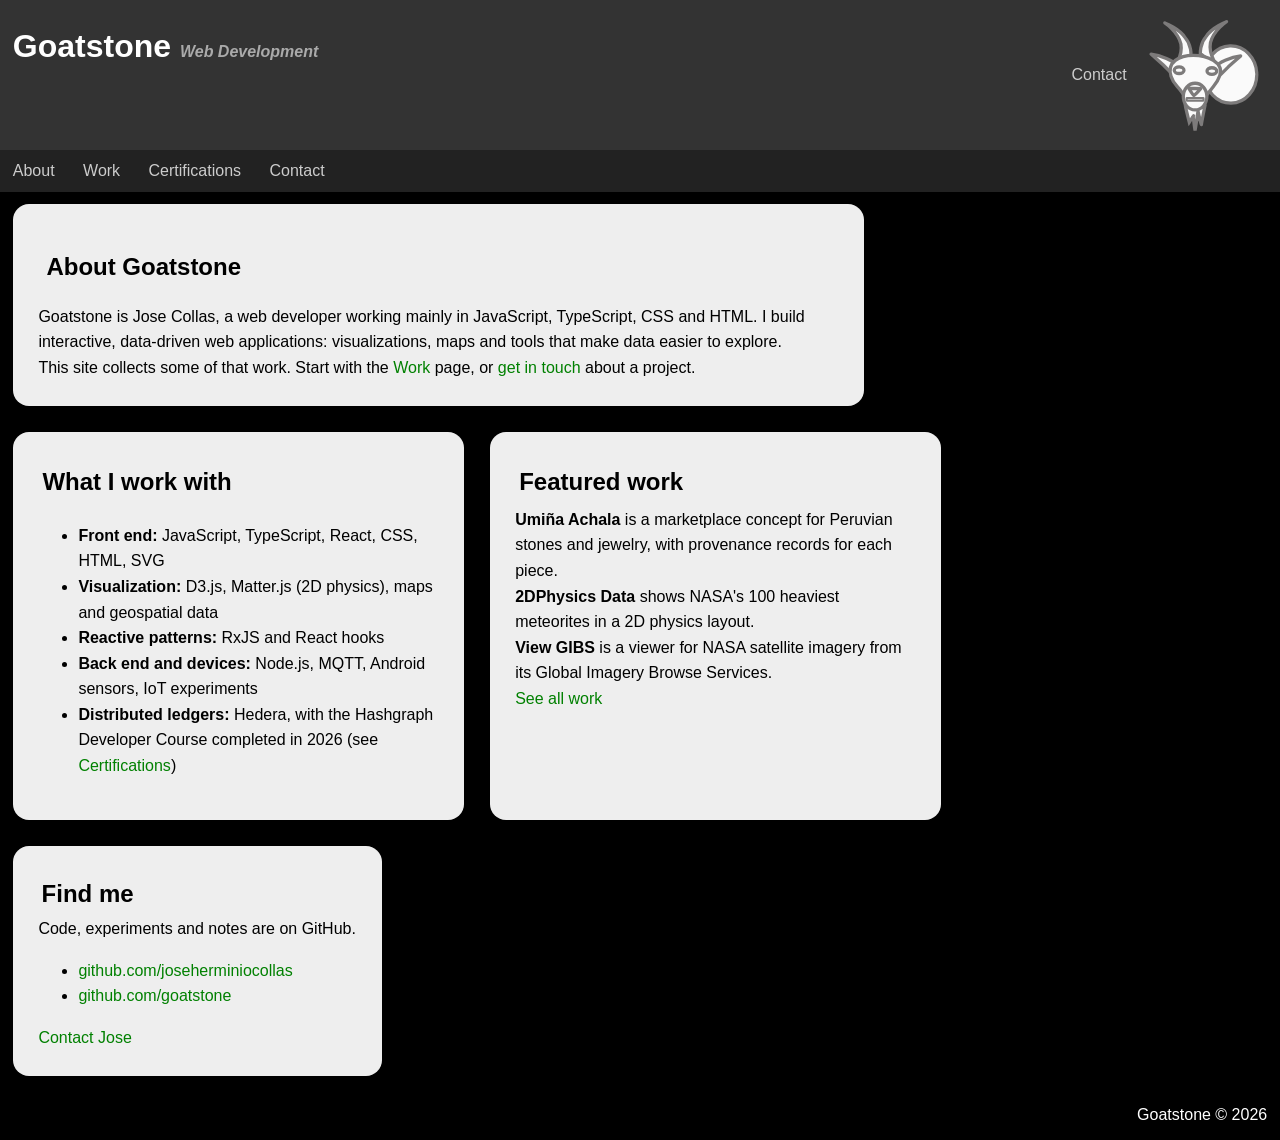
==== index.html @ e60c1b49 "Add Umiña Achala to work page and about page Co-Authored-By: Claude Sonnet 5.5 <noreply@anthropic.co" ====
<!doctype html>
<html lang="en">

<head>
  <meta charset="utf-8">
  <meta name="viewport" content="width=device-width, initial-scale=1">
  <title>Goatstone | Jose Collas, JavaScript &amp; Web Developer</title>
  <meta name="description" content="Goatstone is the web development portfolio of Jose Collas: JavaScript, CSS and HTML projects including data visualization and NASA satellite imagery viewers.">
  <meta name="author" content="Jose Collas">
  <link rel="canonical" href="https://goatstone.com/">
  <link rel="icon" type="image/png" href="images/favicon.png">

  <meta property="og:type" content="website">
  <meta property="og:site_name" content="Goatstone">
  <meta property="og:title" content="Goatstone | Jose Collas, JavaScript &amp; Web Developer">
  <meta property="og:description" content="Web development portfolio of Jose Collas: JavaScript, CSS and HTML projects.">
  <meta property="og:url" content="https://goatstone.com/">
  <meta property="og:image" content="https://goatstone.com/images/goat-head-5-25-2022.png">
  <meta name="twitter:card" content="summary">

  <script type="application/ld+json">
  {
    "@context": "https://schema.org",
    "@type": "Person",
    "name": "Jose Collas",
    "alternateName": "Goatstone",
    "url": "https://goatstone.com/",
    "image": "https://goatstone.com/images/goat-head-5-25-2022.png",
    "jobTitle": "Web Developer",
    "knowsAbout": ["JavaScript", "TypeScript", "CSS", "HTML", "React", "D3.js", "Data visualization", "Node.js", "Hedera"],
    "hasCredential": {
      "@type": "EducationalOccupationalCredential",
      "name": "Hashgraph Developer Course",
      "credentialCategory": "certificate",
      "identifier": "d3866238-429c-4e9c-8bbd-c693d1a8edee",
      "url": "https://certs.hashgraphdev.com/d3866238-429c-4e9c-8bbd-c693d1a8edee.pdf?v=8ed9985f",
      "dateCreated": "2026-02-23",
      "recognizedBy": {
        "@type": "Organization",
        "name": "The Hashgraph Association"
      }
    },
    "sameAs": [
      "https://github.com/joseherminiocollas",
      "https://github.com/goatstone"
    ]
  }
  </script>
  <link rel="stylesheet" href="style.css">
</head>

<body>
  <header>
    <h1>
      Goatstone <i>Web Development</i>
    </h1>
    <div>
      <a href="contact.html">Contact</a>
      <img class="logo" src="images/goat-head-5-25-2022.svg" width="200" height="200" alt="Goatstone goat head logo">
    </div>
  </header>

  <nav aria-label="Main">
    <a href="index.html">About</a>
    <a href="work.html">Work</a>
    <a href="certifications.html">Certifications</a>
    <a href="contact.html">Contact</a>
  </nav>
  <main>
    <article class="intro">
      <h2>About Goatstone</h2>
      <p>
        Goatstone is Jose Collas, a web developer working mainly in JavaScript, TypeScript, CSS and HTML.
        I build interactive, data-driven web applications: visualizations, maps and tools that make data easier to explore.
      </p>
      <p>
        This site collects some of that work. Start with the <a href="work.html">Work</a> page,
        or <a href="contact.html">get in touch</a> about a project.
      </p>
    </article>

    <article>
      <h2>What I work with</h2>
      <ul>
        <li><strong>Front end:</strong> JavaScript, TypeScript, React, CSS, HTML, SVG</li>
        <li><strong>Visualization:</strong> D3.js, Matter.js (2D physics), maps and geospatial data</li>
        <li><strong>Reactive patterns:</strong> RxJS and React hooks</li>
        <li><strong>Back end and devices:</strong> Node.js, MQTT, Android sensors, IoT experiments</li>
        <li><strong>Distributed ledgers:</strong> Hedera, with the Hashgraph Developer Course completed in 2026
          (see <a href="certifications.html">Certifications</a>)</li>
      </ul>
    </article>

    <article>
      <h2>Featured work</h2>
      <p>
        <strong>Umiña Achala</strong> is a marketplace concept for Peruvian stones and jewelry, with provenance records for each piece.
      </p>
      <p>
        <strong>2DPhysics Data</strong> shows NASA's 100 heaviest meteorites in a 2D physics layout.
      </p>
      <p>
        <strong>View GIBS</strong> is a viewer for NASA satellite imagery from its Global Imagery Browse Services.
      </p>
      <p><a href="work.html">See all work</a></p>
    </article>

    <article>
      <h2>Find me</h2>
      <p>Code, experiments and notes are on GitHub.</p>
      <ul>
        <li><a href="https://github.com/joseherminiocollas" target="_blank" rel="noopener">github.com/joseherminiocollas</a></li>
        <li><a href="https://github.com/goatstone" target="_blank" rel="noopener">github.com/goatstone</a></li>
      </ul>
      <p><a href="contact.html">Contact Jose</a></p>
    </article>
  </main>

  <footer>
    Goatstone &copy; <span id="year">2023</span>
  </footer>
  <script>document.getElementById('year').textContent = new Date().getFullYear();</script>
</body>

</html>
---- style.css ----
body {
  font-family: 'Roboto', sans-serif;
  display: flex;
  flex-direction: row;
  flex-wrap: wrap;
  font-size: 16px;
  line-height: 1.6rem;
  margin: 0;
  padding: 0;
  background: black;
}

#root {
  width: 100%;
  display: flex;
  flex-wrap: wrap;
}

h1 {
  color: #fff;
  background: #333;
  padding: 1%;
  width: 100%;
}

h2 {
  margin: 2% 0 2% 0;
  padding: 1%;
}

h3 {
  margin: 1% 0;
}

nav {
  width: 100%;
  background: #222;
  padding: 0.5em 1%;
}

nav a {
  margin-right: 1.5em;
}

main {
  width: 100%;
  display: flex;
  flex-wrap: wrap;
}

header {
  display: flex;
  justify-content: space-between;
  align-items: flex-start;
  background: #333;
  width: 100%;
}

header i {
  color: #aaa;
  font-size: 50%;
}

article {
  display: flex;
  flex-direction: column;
  color: black;
  background: #eee;
  margin: 1%;
  padding: 2%;
  max-width: 400px;
  border-radius: 1em;
}

header {
  color: white;
}

header div {
  display: flex;
  align-items: center;
  justify-content: center;
  height: 150px;

}

header div img.logo {
  height: 7em;
  /* margin: 1em; */
}

img {
  margin: 1%;
  max-width: 100%;
  height: auto;
}

p {
  margin: 0;
}

footer {
  color: white;
  width: 100%;
  text-align: right;
  padding: 1%;
  box-sizing: border-box;
}

@media (max-width: 500px) {
  body {
    flex-direction: column;
  }
}

a {
  text-decoration: none;
}

a:hover {
  color: orange;
}

a:visited {
  color: gray;
}

a:link {
  color: green;
}

nav a:link,
nav a:visited,
header a:link,
header a:visited,
#contact a:link,
#contact a:visited {
  color: #ccc;
}

nav a:hover,
header a:hover,
#contact a:hover {
  color: orange;
}

#contact {
  width: 100%;
  box-sizing: border-box;
  color: white;
  padding: 2%;
}

#contact iframe {
  display: block;
  width: 100%;
  max-width: 640px;
  border: 0;
  background: #fff;
  border-radius: 1em;
}

a:focus-visible {
  outline: 2px solid orange;
}

h2.group {
  width: 100%;
  color: #fff;
  margin: 1% 1% 0;
}

article.intro {
  max-width: 800px;
}
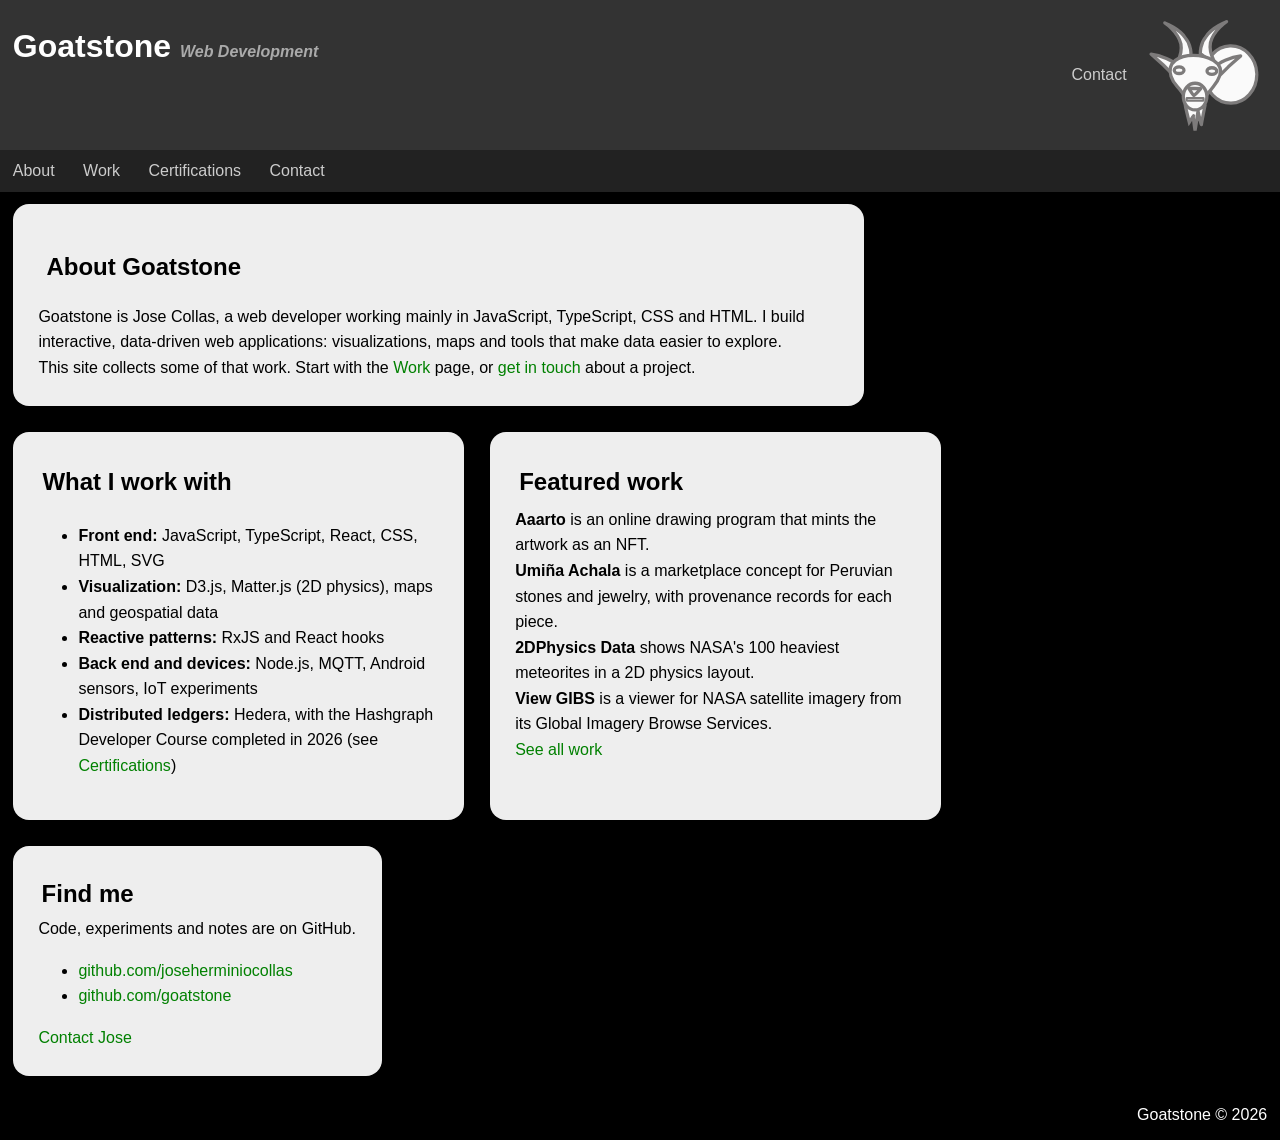
==== commit dff5b25d: "Add Aaarto to featured work Co-Authored-By: Claude Sonnet 5.5 <noreply@anthropic.com>" ====
--- a/index.html
+++ b/index.html
@@ -94,6 +94,9 @@
     <article>
       <h2>Featured work</h2>
       <p>
+        <strong>Aaarto</strong> is an online drawing program that mints the artwork as an NFT.
+      </p>
+      <p>
         <strong>Umiña Achala</strong> is a marketplace concept for Peruvian stones and jewelry, with provenance records for each piece.
       </p>
       <p>
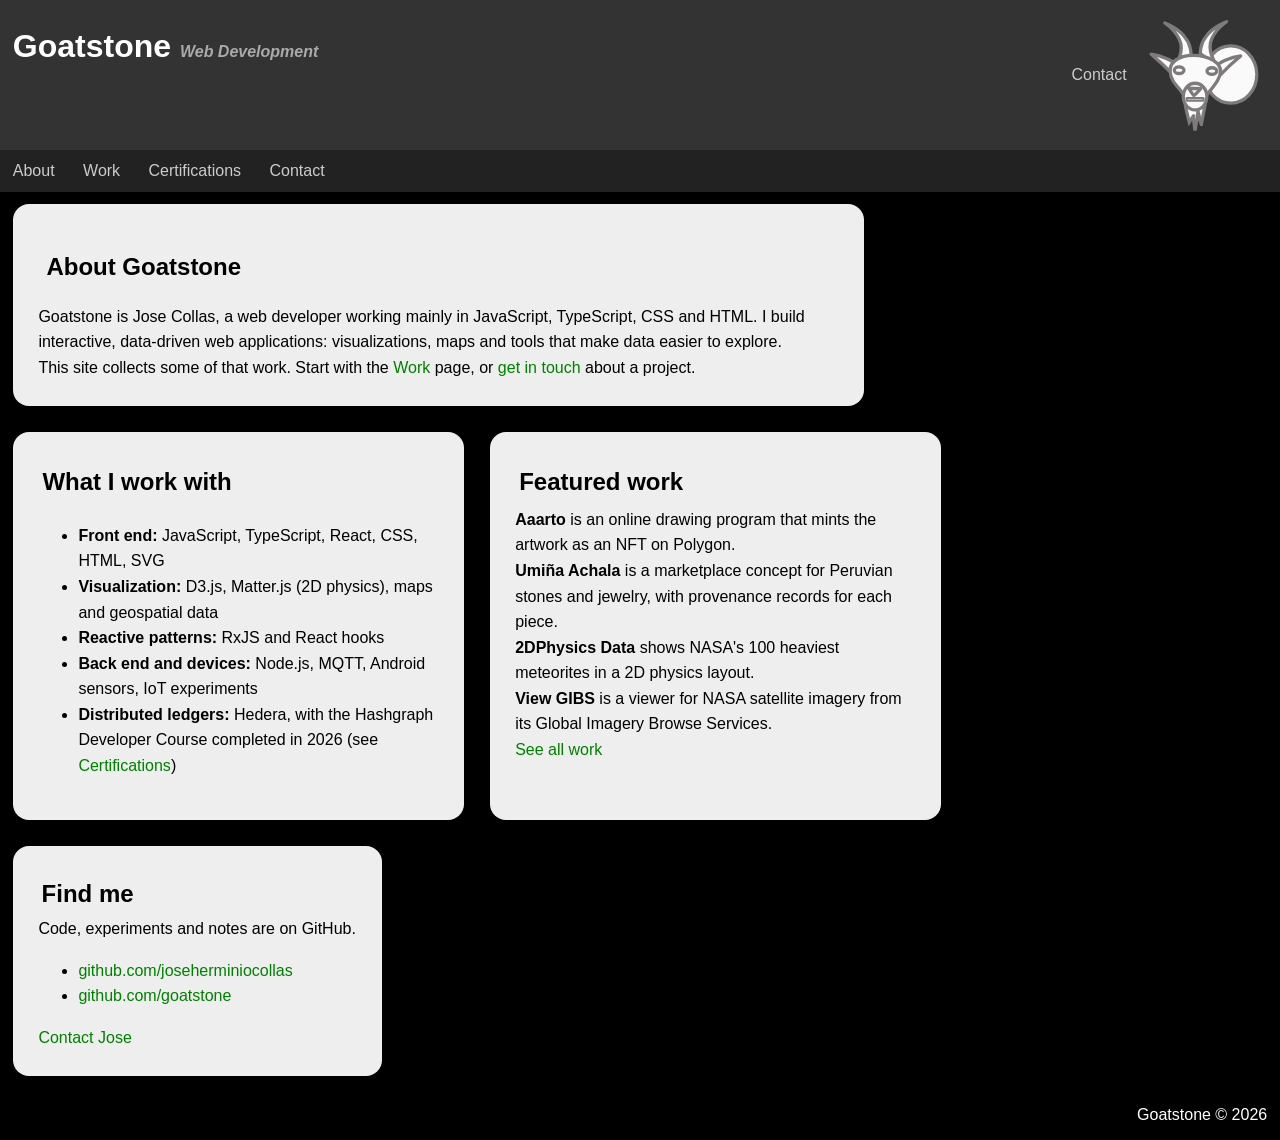
==== commit 58e7352a: "Mention Polygon and link Rarible for Aaarto Co-Authored-By: Claude Sonnet 5.5 <noreply@anthropic.com" ====
--- a/index.html
+++ b/index.html
@@ -94,7 +94,7 @@
     <article>
       <h2>Featured work</h2>
       <p>
-        <strong>Aaarto</strong> is an online drawing program that mints the artwork as an NFT.
+        <strong>Aaarto</strong> is an online drawing program that mints the artwork as an NFT on Polygon.
       </p>
       <p>
         <strong>Umiña Achala</strong> is a marketplace concept for Peruvian stones and jewelry, with provenance records for each piece.
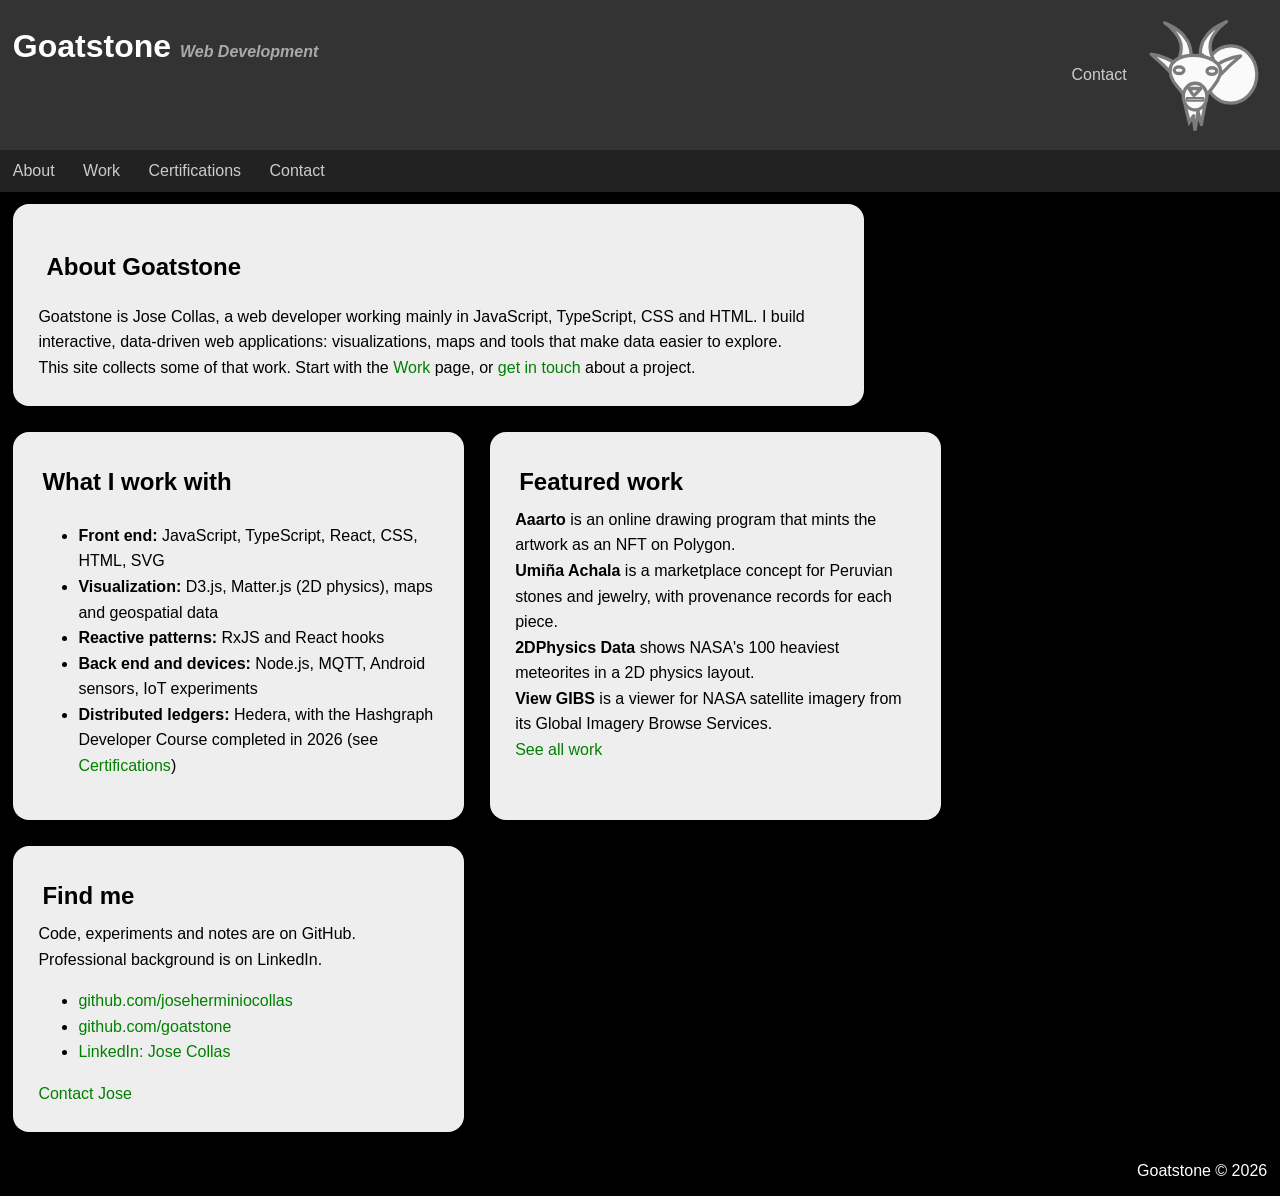
==== commit e3f89cce: "Add LinkedIn profile Co-Authored-By: Claude Sonnet 5.5 <noreply@anthropic.com>" ====
--- a/index.html
+++ b/index.html
@@ -42,7 +42,8 @@
     },
     "sameAs": [
       "https://github.com/joseherminiocollas",
-      "https://github.com/goatstone"
+      "https://github.com/goatstone",
+      "https://www.linkedin.com/in/jose-collas-7310912/"
     ]
   }
   </script>
@@ -110,10 +111,11 @@
 
     <article>
       <h2>Find me</h2>
-      <p>Code, experiments and notes are on GitHub.</p>
+      <p>Code, experiments and notes are on GitHub. Professional background is on LinkedIn.</p>
       <ul>
         <li><a href="https://github.com/joseherminiocollas" target="_blank" rel="noopener">github.com/joseherminiocollas</a></li>
         <li><a href="https://github.com/goatstone" target="_blank" rel="noopener">github.com/goatstone</a></li>
+        <li><a href="https://www.linkedin.com/in/jose-collas-7310912/" target="_blank" rel="noopener">LinkedIn: Jose Collas</a></li>
       </ul>
       <p><a href="contact.html">Contact Jose</a></p>
     </article>
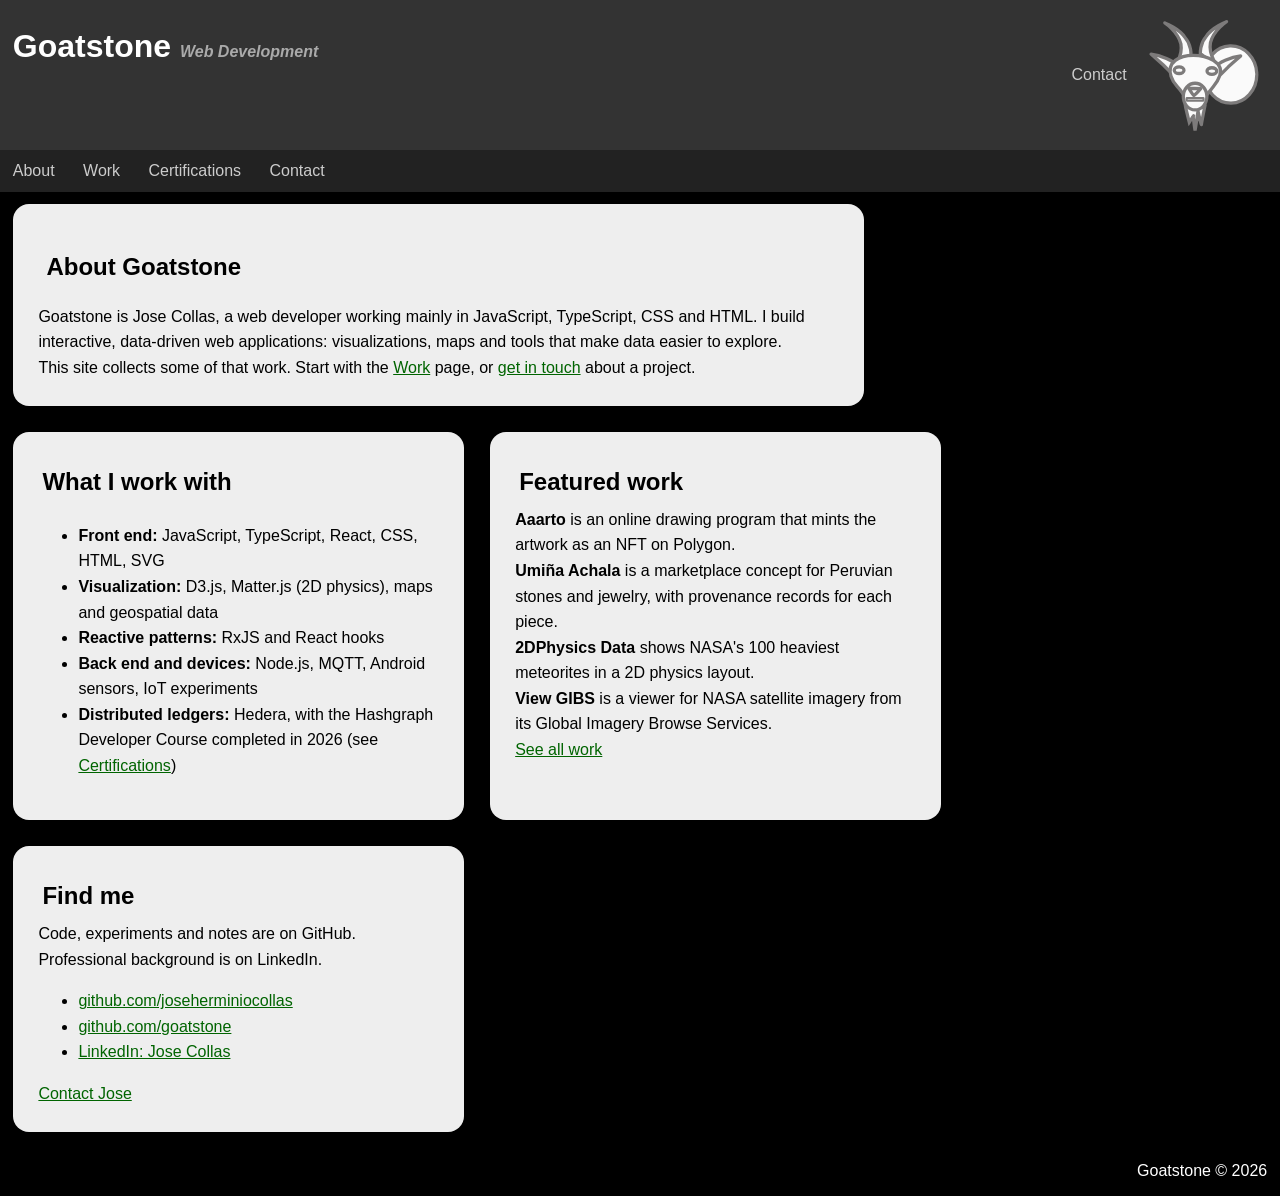
==== commit 8a149bbb: "Add skip-to-content link Co-Authored-By: Claude Sonnet 5.5 <noreply@anthropic.com>" ====
--- a/index.html
+++ b/index.html
@@ -8,15 +8,22 @@
   <meta name="description" content="Goatstone is the web development portfolio of Jose Collas: JavaScript, CSS and HTML projects including data visualization and NASA satellite imagery viewers.">
   <meta name="author" content="Jose Collas">
   <link rel="canonical" href="https://goatstone.com/">
-  <link rel="icon" type="image/png" href="images/favicon.png">
+  <link rel="icon" type="image/svg+xml" href="images/goat-head-5-25-2022.svg">
+  <link rel="icon" href="favicon.ico" sizes="48x48">
+  <link rel="icon" type="image/png" sizes="32x32" href="images/favicon-32.png">
+  <link rel="icon" type="image/png" sizes="192x192" href="images/icon-192.png">
+  <link rel="apple-touch-icon" href="images/apple-touch-icon.png">
+  <meta name="theme-color" content="#000000">
 
   <meta property="og:type" content="website">
   <meta property="og:site_name" content="Goatstone">
   <meta property="og:title" content="Goatstone | Jose Collas, JavaScript &amp; Web Developer">
   <meta property="og:description" content="Web development portfolio of Jose Collas: JavaScript, CSS and HTML projects.">
   <meta property="og:url" content="https://goatstone.com/">
-  <meta property="og:image" content="https://goatstone.com/images/goat-head-5-25-2022.png">
-  <meta name="twitter:card" content="summary">
+  <meta property="og:image" content="https://goatstone.com/images/social-preview.png">
+  <meta property="og:image:width" content="1200">
+  <meta property="og:image:height" content="630">
+  <meta name="twitter:card" content="summary_large_image">
 
   <script type="application/ld+json">
   {
@@ -48,9 +55,11 @@
   }
   </script>
   <link rel="stylesheet" href="style.css">
+  <script defer src="https://cloud.umami.is/script.js" data-website-id="8d41a361-a437-43cd-a4fc-8e933fee9e18" data-domains="goatstone.com"></script>
 </head>
 
 <body>
+  <a class="skip-link" href="#main">Skip to content</a>
   <header>
     <h1>
       Goatstone <i>Web Development</i>
@@ -67,7 +76,7 @@
     <a href="certifications.html">Certifications</a>
     <a href="contact.html">Contact</a>
   </nav>
-  <main>
+  <main id="main">
     <article class="intro">
       <h2>About Goatstone</h2>
       <p>
--- a/style.css
+++ b/style.css
@@ -111,6 +111,22 @@
   body {
     flex-direction: column;
   }
+
+  header h1 {
+    font-size: 1.5em;
+  }
+
+  header h1 i {
+    display: block;
+  }
+
+  header div {
+    height: 100px;
+  }
+
+  header div img.logo {
+    height: 4.5em;
+  }
 }
 
 a {
@@ -121,12 +137,18 @@
   color: orange;
 }
 
+article a,
+#contact a,
+#not-found a {
+  text-decoration: underline;
+}
+
 a:visited {
-  color: gray;
+  color: #595959;
 }
 
 a:link {
-  color: green;
+  color: #006400;
 }
 
 nav a:link,
@@ -134,17 +156,21 @@
 header a:link,
 header a:visited,
 #contact a:link,
-#contact a:visited {
+#contact a:visited,
+#not-found a:link,
+#not-found a:visited {
   color: #ccc;
 }
 
 nav a:hover,
 header a:hover,
-#contact a:hover {
+#contact a:hover,
+#not-found a:hover {
   color: orange;
 }
 
-#contact {
+#contact,
+#not-found {
   width: 100%;
   box-sizing: border-box;
   color: white;
@@ -173,3 +199,22 @@
 article.intro {
   max-width: 800px;
 }
+
+.skip-link {
+  position: absolute;
+  left: 0.5em;
+  top: -4em;
+  z-index: 10;
+  padding: 0.5em 1em;
+  background: #fff;
+  border-radius: 0.3em;
+}
+
+a.skip-link:link,
+a.skip-link:visited {
+  color: #000;
+}
+
+.skip-link:focus {
+  top: 0.5em;
+}
